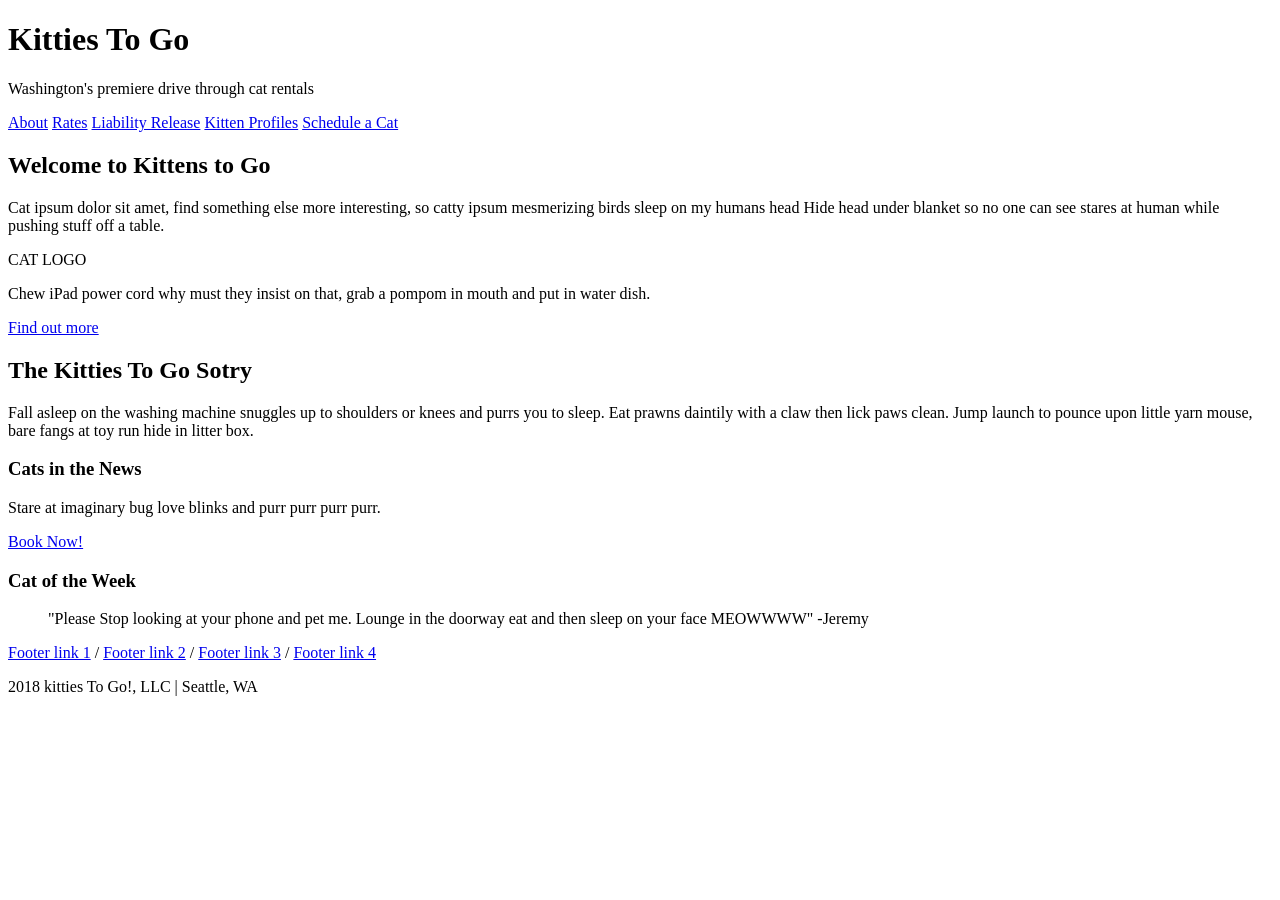
==== kittens.html @ c7fbbd58 "Add files via upload" ====
<!DOCTYPE html>
<html lang="en">
<head>
    <meta charset="utf-8">
    <meta name="viewport" content="width=device-width, initial-scale=1.0">
    <title>Kitties To Go!</title>
    <link rel="stylesheet" href="styles.css">
</head>
<body>


    <header class="hero">
        <div class="overlay">
            <h1>Kitties To Go</h1>
            <p class="tagline">Washington's premiere drive through cat rentals</p>
        
        </div>
    </header>

    <nav class="main-nav">
        <a href="#">About</a>
        <a href="#">Rates</a>
        <a href="#">Liability Release</a>
        <a href="#">Kitten Profiles</a>
        <a href="#" class="btn">Schedule a Cat</a>
    </nav>

    <main class="container">
      
        <section class="intro">
            <div class="into-text">
                <h2>Welcome to Kittens to Go</h2>
                <p>
                    Cat ipsum dolor sit amet, find something else more interesting, so catty ipsum mesmerizing birds sleep on my humans head
                    Hide head under blanket so no one can see stares at human while pushing stuff off a table.
                </p>
            </div>
            <div class="logo-placeholder">
                <div class="cat-logo">CAT LOGO</div>
            </div>
        </section>
        
        <section class="features">
        
            <div class="feature-card">
                
                <p> Chew iPad power cord why must they insist on that, grab a pompom in mouth and put in water dish.

                </p>
                <a href="#">Find out more</a>
                
            </div>
           
        </section>

        <section class="story">
            <h2>The Kitties To Go Sotry</h2>
            <p>
                Fall asleep on the washing machine snuggles up to shoulders or knees and purrs you to sleep.
                Eat prawns daintily with a claw then lick paws clean.
                Jump launch to pounce upon little yarn mouse, bare fangs at toy run hide in litter box.
            </p>
        </section>

        <section class="news-section">
            <div class="news">
                <h3>Cats in the News</h3>
                <p>
                    Stare at imaginary bug love blinks and purr purr purr purr.
                </p>
                <a href="#">Book Now!</a>
            </div>

            <div class="cat-week">
                <h3>Cat of the Week</h3>
                <blockquote>
                    "Please Stop looking at your phone and pet me.
                    Lounge in the doorway eat and then sleep on your face MEOWWWW"
                    <span>-Jeremy</span>
                </blockquote>
            </div>
        </section>

    </main>

    <footer>
        <div class="footer-link">
            <a href="#">Footer link 1</a> /
            <a href="#">Footer link 2</a> /
            <a href="#">Footer link 3</a> /
            <a href="#">Footer link 4</a> 
        </div>
        <p> 2018 kitties To Go!, LLC | Seattle, WA</p>
    </footer>
</body>

</html>
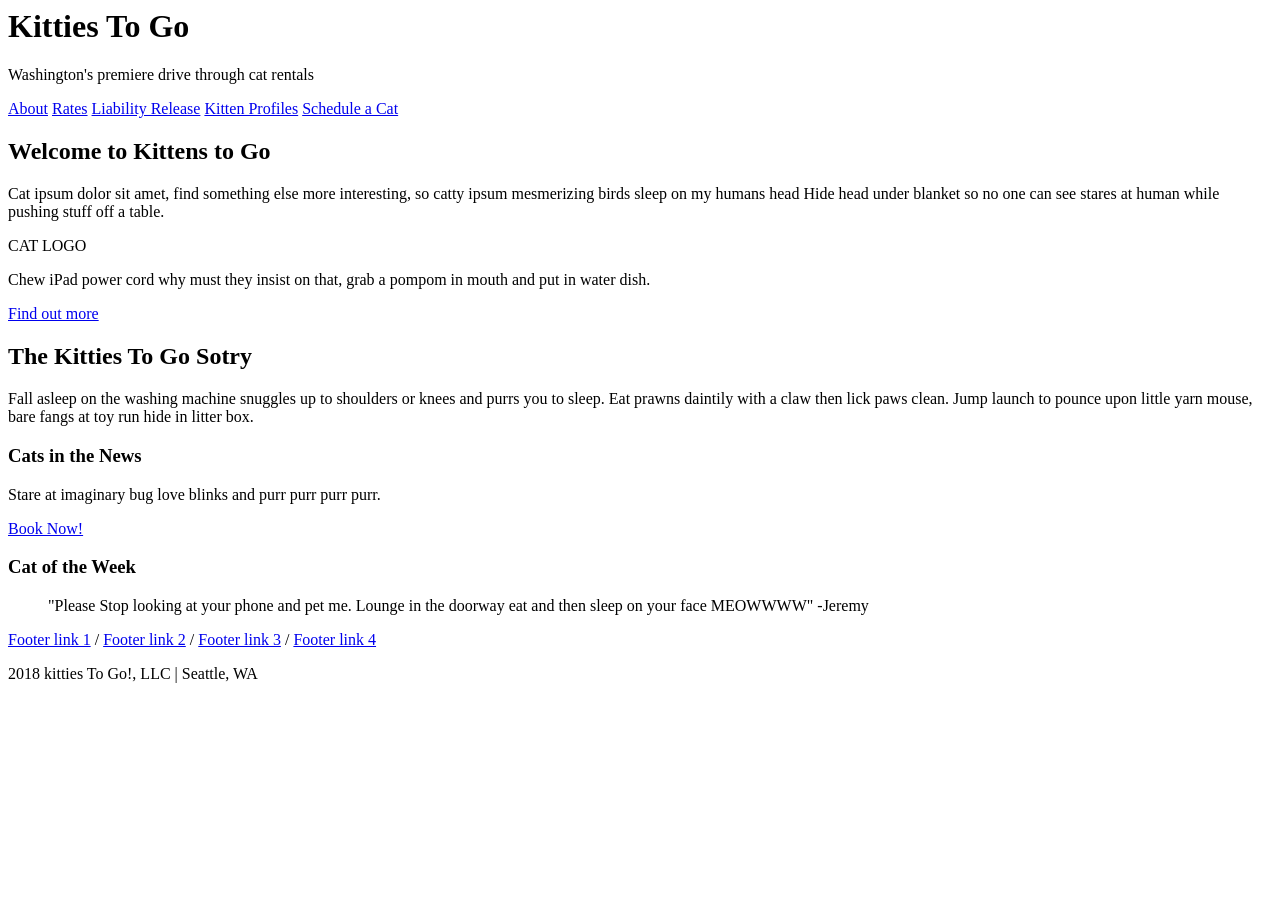
==== commit 390184c6: "Fix HTML structure and correct typos" ====
--- a/kittens.html
+++ b/kittens.html
@@ -1,5 +1,4 @@
-<!DOCTYPE html>
-<html lang="en">
+
 <head>
     <meta charset="utf-8">
     <meta name="viewport" content="width=device-width, initial-scale=1.0">
@@ -94,4 +93,5 @@
     </footer>
 </body>
 
-</html>+
+</html>
